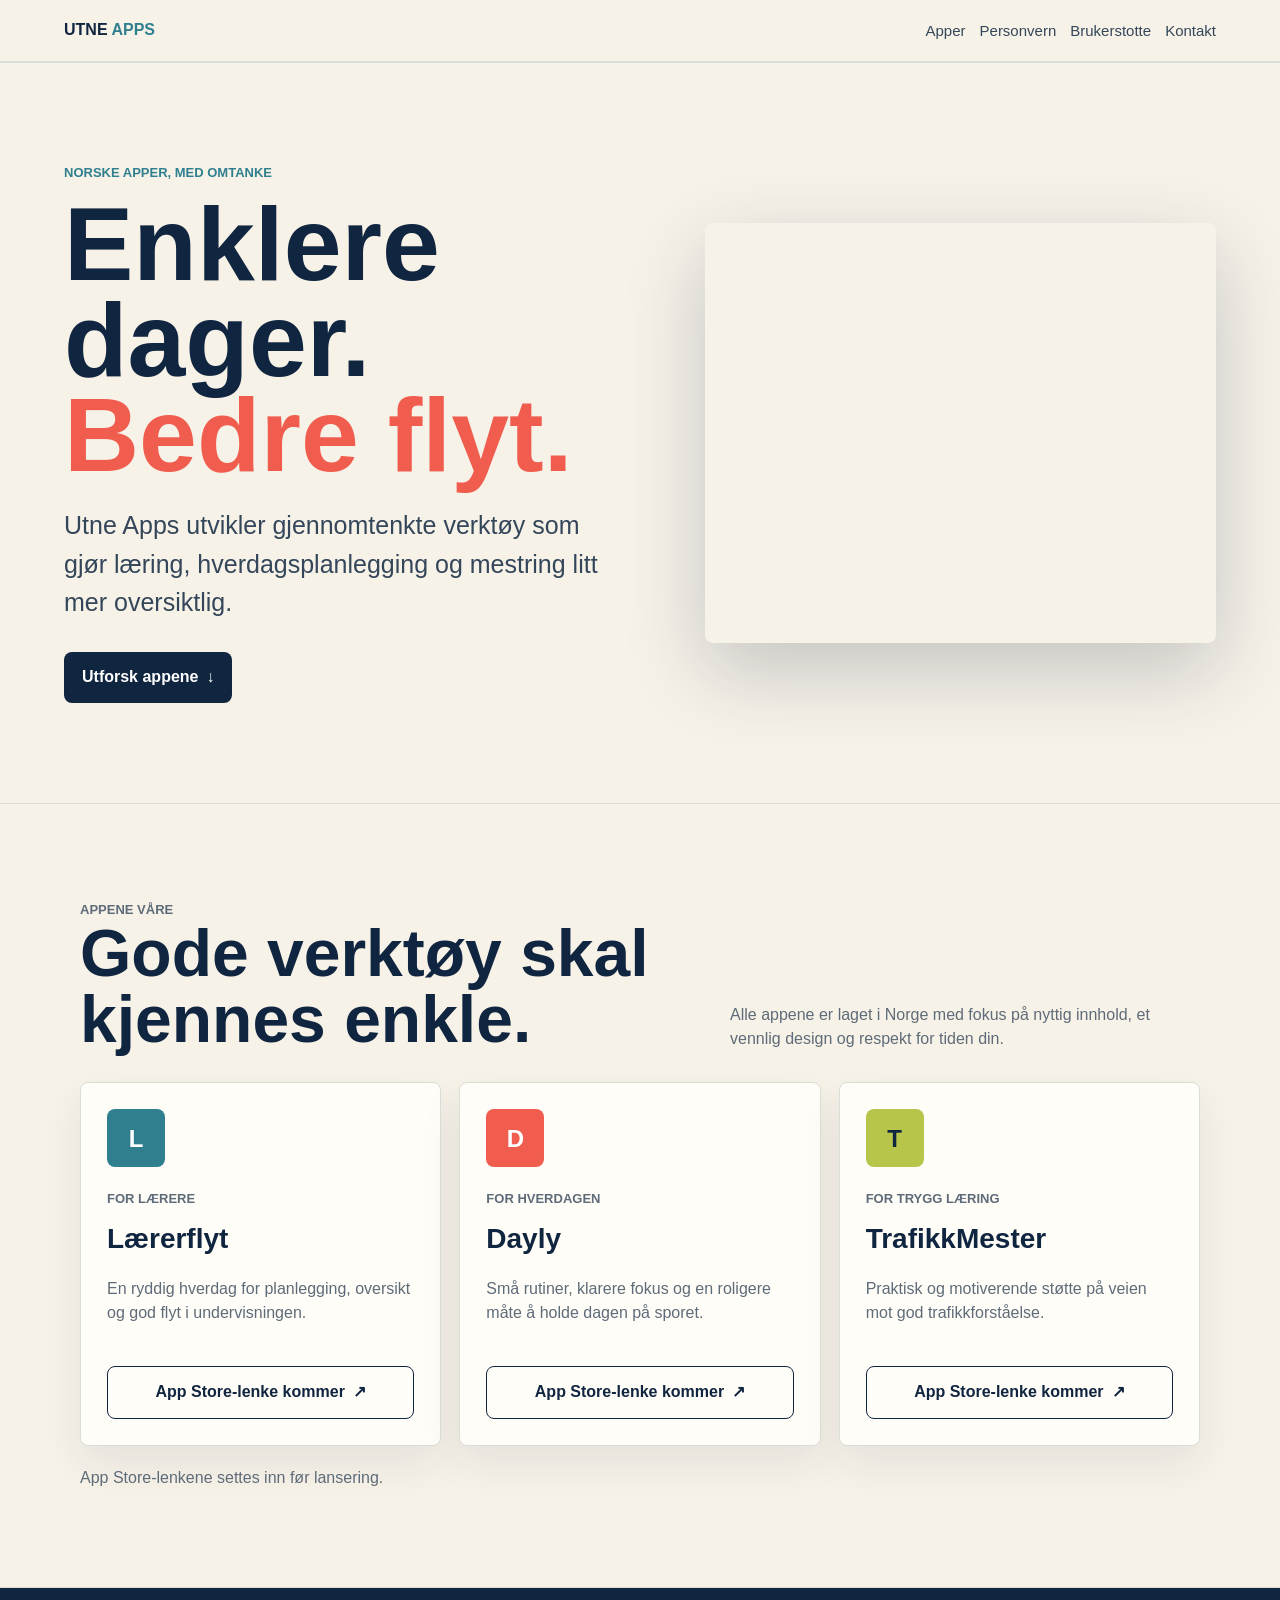
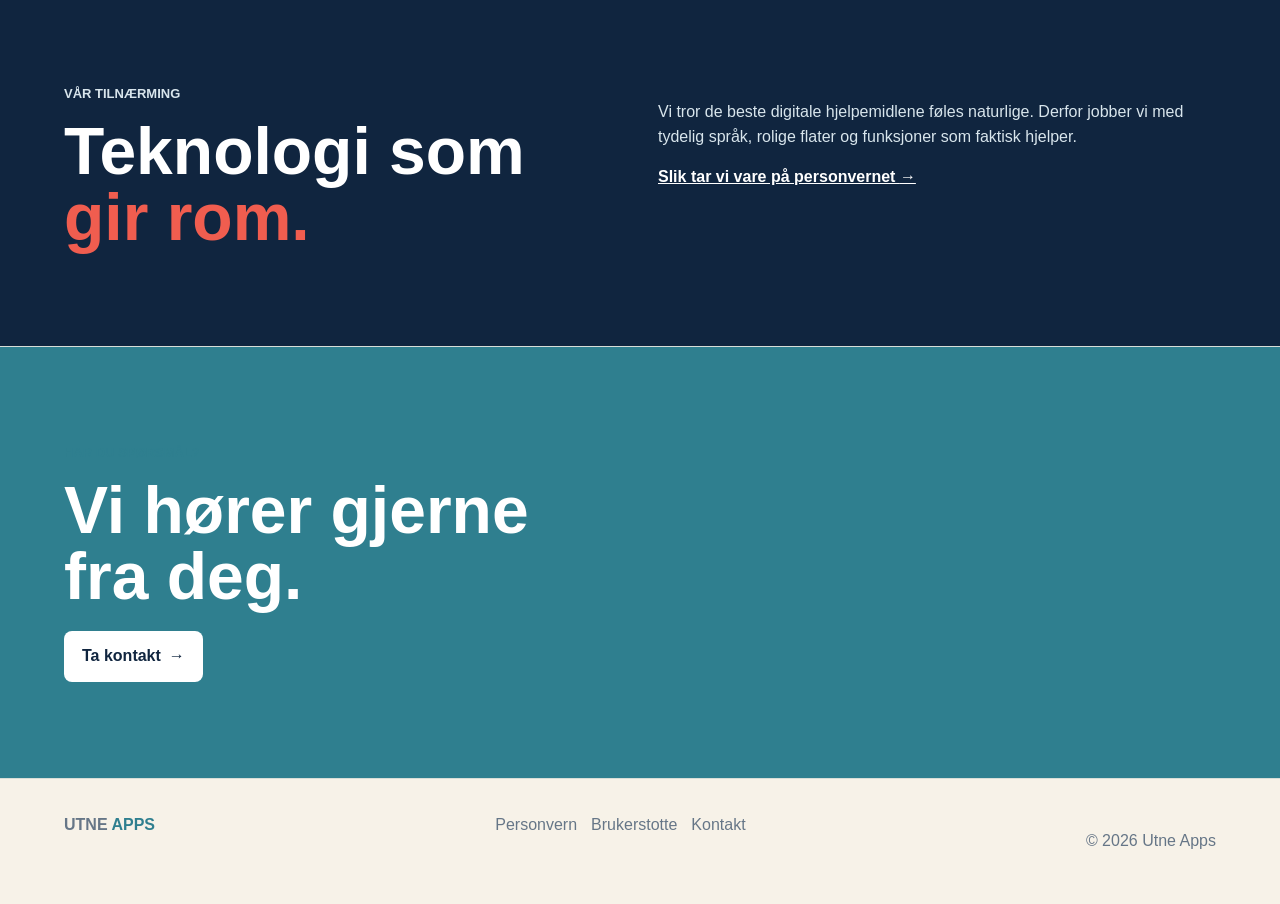
==== index.html @ 01153dd4 "Add front page" ====
<!doctype html>
<html lang="no">
  <head>
    <meta charset="utf-8">
    <meta name="viewport" content="width=device-width, initial-scale=1">
    <title>Utne Apps - enklere dager, bedre flyt</title>
    <meta name="description" content="Norske apper for laering, hverdagsplanlegging og mestring.">
    <meta property="og:title" content="Utne Apps">
    <meta property="og:description" content="Laererflyt, Dayly og TrafikkMester.">
    <meta property="og:image" content="https://utneapps.com/og.svg">
    <link rel="icon" href="/favicon.svg">
    <link rel="stylesheet" href="/style.css">
  </head>
  <body>
    <nav class="nav" aria-label="Hovedmeny">
      <a class="brand" href="/">UTNE <span>APPS</span></a>
      <div class="nav-links">
        <a href="/#apper">Apper</a>
        <a href="/personvern/">Personvern</a>
        <a href="/brukerstotte/">Brukerstotte</a>
        <a href="/kontakt/">Kontakt</a>
      </div>
    </nav>
    <main>
      <section class="hero">
        <div>
          <p class="eyebrow">Norske apper, med omtanke</p>
          <h1>Enklere dager.<br><em>Bedre flyt.</em></h1>
          <p class="lead">Utne Apps utvikler gjennomtenkte verktøy som gjør læring, hverdagsplanlegging og mestring litt mer oversiktlig.</p>
          <a class="primary-button" href="#apper">Utforsk appene <span>↓</span></a>
        </div>
        <div class="hero-art" aria-label="Utne Apps delingsbilde"></div>
      </section>
      <section id="apper">
        <div class="section-heading">
          <div>
            <p class="eyebrow">Appene våre</p>
            <h2>Gode verktøy skal<br>kjennes enkle.</h2>
          </div>
          <p>Alle appene er laget i Norge med fokus på nyttig innhold, et vennlig design og respekt for tiden din.</p>
        </div>
        <div class="app-grid">
          <article class="app-card">
            <div>
              <div class="app-icon">L</div>
              <p class="app-tag">For lærere</p>
              <h3>Lærerflyt</h3>
              <p>En ryddig hverdag for planlegging, oversikt og god flyt i undervisningen.</p>
            </div>
            <a href="#appstore">App Store-lenke kommer <span>↗</span></a>
          </article>
          <article class="app-card">
            <div>
              <div class="app-icon">D</div>
              <p class="app-tag">For hverdagen</p>
              <h3>Dayly</h3>
              <p>Små rutiner, klarere fokus og en roligere måte å holde dagen på sporet.</p>
            </div>
            <a href="#appstore">App Store-lenke kommer <span>↗</span></a>
          </article>
          <article class="app-card">
            <div>
              <div class="app-icon">T</div>
              <p class="app-tag">For trygg læring</p>
              <h3>TrafikkMester</h3>
              <p>Praktisk og motiverende støtte på veien mot god trafikkforståelse.</p>
            </div>
            <a href="#appstore">App Store-lenke kommer <span>↗</span></a>
          </article>
        </div>
        <p id="appstore" class="store-note">App Store-lenkene settes inn før lansering.</p>
      </section>
      <section class="promise">
        <div>
          <p class="eyebrow">Vår tilnærming</p>
          <h2>Teknologi som<br><em>gir rom.</em></h2>
        </div>
        <div class="promise-copy">
          <p>Vi tror de beste digitale hjelpemidlene føles naturlige. Derfor jobber vi med tydelig språk, rolige flater og funksjoner som faktisk hjelper.</p>
          <a href="/personvern/">Slik tar vi vare på personvernet <span>→</span></a>
        </div>
      </section>
      <section class="contact-banner">
        <p class="eyebrow">Har du spørsmål?</p>
        <h2>Vi hører gjerne<br>fra deg.</h2>
        <a class="light-button" href="/kontakt/">Ta kontakt <span>→</span></a>
      </section>
    </main>
    <footer>
      <a class="brand" href="/">UTNE <span>APPS</span></a>
      <div>
        <a href="/personvern/">Personvern</a>
        <a href="/brukerstotte/">Brukerstotte</a>
        <a href="/kontakt/">Kontakt</a>
      </div>
      <p>© 2026 Utne Apps</p>
    </footer>
  </body>
</html>
---- style.css ----
:root {
  --ink: #10253f;
  --paper: #f7f2e8;
  --muted: #5e6b78;
  --teal: #2f7f8f;
  --coral: #f05d4f;
  --lime: #b7c64b;
  --line: #d9ded8;
  --white: #fffdf8;
}

* { box-sizing: border-box; }

body {
  margin: 0;
  font-family: -apple-system, BlinkMacSystemFont, "Segoe UI", Arial, sans-serif;
  background: var(--paper);
  color: var(--ink);
  line-height: 1.55;
}

a { color: inherit; }

.nav {
  position: sticky;
  top: 0;
  z-index: 2;
  display: flex;
  justify-content: space-between;
  align-items: center;
  gap: 18px;
  padding: 18px clamp(18px, 5vw, 64px);
  background: rgba(247, 242, 232, 0.94);
  border-bottom: 1px solid var(--line);
  backdrop-filter: blur(18px);
}

.brand {
  font-weight: 850;
  text-decoration: none;
  letter-spacing: 0;
}

.brand span { color: var(--teal); }

.nav-links {
  display: flex;
  flex-wrap: wrap;
  justify-content: flex-end;
  gap: 14px;
}

.nav-links a {
  color: #34465a;
  font-size: 15px;
  text-decoration: none;
}

.hero {
  min-height: 82vh;
  display: grid;
  grid-template-columns: 1.05fr 0.95fr;
  gap: clamp(28px, 6vw, 76px);
  align-items: center;
  padding: clamp(48px, 8vw, 100px) clamp(18px, 5vw, 64px);
  overflow: hidden;
}

.eyebrow {
  color: var(--teal);
  font-size: 13px;
  font-weight: 800;
  letter-spacing: 0;
  margin: 0 0 14px;
  text-transform: uppercase;
}

h1, h2, h3 { letter-spacing: 0; }

h1 {
  max-width: 760px;
  margin: 0 0 22px;
  font-size: clamp(54px, 9vw, 104px);
  line-height: 0.92;
}

h1 em, h2 em { color: var(--coral); font-style: normal; }

.lead {
  max-width: 690px;
  margin: 0 0 30px;
  color: #34465a;
  font-size: clamp(19px, 2vw, 25px);
}

.primary-button, .light-button, .app-card a {
  display: inline-flex;
  align-items: center;
  justify-content: center;
  gap: 8px;
  border-radius: 8px;
  padding: 13px 18px;
  font-weight: 760;
  text-decoration: none;
}

.primary-button {
  background: var(--ink);
  color: white;
}

.hero-art {
  min-height: 420px;
  position: relative;
  border-radius: 8px;
  background: url("/og.svg") center / cover no-repeat;
  box-shadow: 0 28px 80px rgba(16, 37, 63, 0.22);
}

section {
  padding: clamp(56px, 8vw, 96px) clamp(18px, 5vw, 64px);
  border-top: 1px solid var(--line);
}

.section-heading {
  max-width: 1120px;
  margin: 0 auto 30px;
  display: flex;
  justify-content: space-between;
  align-items: end;
  gap: 34px;
}

.section-heading h2, .promise h2, .contact-banner h2 {
  margin: 0;
  font-size: clamp(34px, 6vw, 66px);
  line-height: 1;
}

.section-heading p {
  max-width: 470px;
  margin: 0;
  color: var(--muted);
}

.app-grid {
  max-width: 1120px;
  margin: auto;
  display: grid;
  grid-template-columns: repeat(3, 1fr);
  gap: 18px;
}

.app-card {
  min-height: 292px;
  display: flex;
  flex-direction: column;
  justify-content: space-between;
  padding: 26px;
  border: 1px solid var(--line);
  border-radius: 8px;
  background: var(--white);
  box-shadow: 0 18px 42px rgba(16, 37, 63, 0.08);
}

.app-icon {
  width: 58px;
  height: 58px;
  display: grid;
  place-items: center;
  border-radius: 8px;
  background: var(--teal);
  color: white;
  font-size: 24px;
  font-weight: 900;
}

.app-card:nth-child(2) .app-icon { background: var(--coral); }
.app-card:nth-child(3) .app-icon { background: var(--lime); color: var(--ink); }

.app-tag {
  color: var(--teal);
  font-size: 13px;
  font-weight: 800;
  margin: 22px 0 8px;
  text-transform: uppercase;
}

.app-card h3 {
  margin: 0 0 10px;
  font-size: 28px;
}

.app-card p { color: var(--muted); }

.app-card a {
  margin-top: 24px;
  border: 1px solid var(--ink);
}

.store-note {
  max-width: 1120px;
  margin: 20px auto 0;
  color: var(--muted);
}

.promise {
  display: grid;
  grid-template-columns: 1fr 1fr;
  gap: 36px;
  background: var(--ink);
  color: white;
}

.promise p { color: #d8e5ec; }
.promise-copy { max-width: 560px; }
.promise-copy a { color: white; font-weight: 760; }

.contact-banner {
  background: var(--teal);
  color: white;
}

.light-button {
  margin-top: 22px;
  background: white;
  color: var(--ink);
}

.simple-page {
  min-height: 100vh;
}

.simple-header {
  padding: 24px clamp(18px, 5vw, 64px);
}

.back { color: #34465a; text-decoration: none; }

.page-content {
  max-width: 860px;
  padding: clamp(34px, 7vw, 84px) clamp(18px, 5vw, 64px) 96px;
}

.page-content h1 {
  font-size: clamp(46px, 8vw, 86px);
}

.intro {
  color: #34465a;
  font-size: 22px;
}

.content-block {
  padding: 34px 0 0;
  border-top: 0;
}

.content-block h2 {
  font-size: 28px;
}

.content-block p, .content-block li { color: var(--muted); }
.contact-email { color: var(--teal); font-weight: 800; }

footer {
  display: flex;
  justify-content: space-between;
  gap: 18px;
  flex-wrap: wrap;
  padding: 34px clamp(18px, 5vw, 64px);
  border-top: 1px solid var(--line);
  color: #667687;
}

footer div {
  display: flex;
  gap: 14px;
}

footer a { text-decoration: none; }

@media (max-width: 820px) {
  .hero, .section-heading, .promise { grid-template-columns: 1fr; display: grid; }
  .hero-art { min-height: 270px; }
  .app-grid { grid-template-columns: 1fr; }
  .nav { align-items: flex-start; }
}
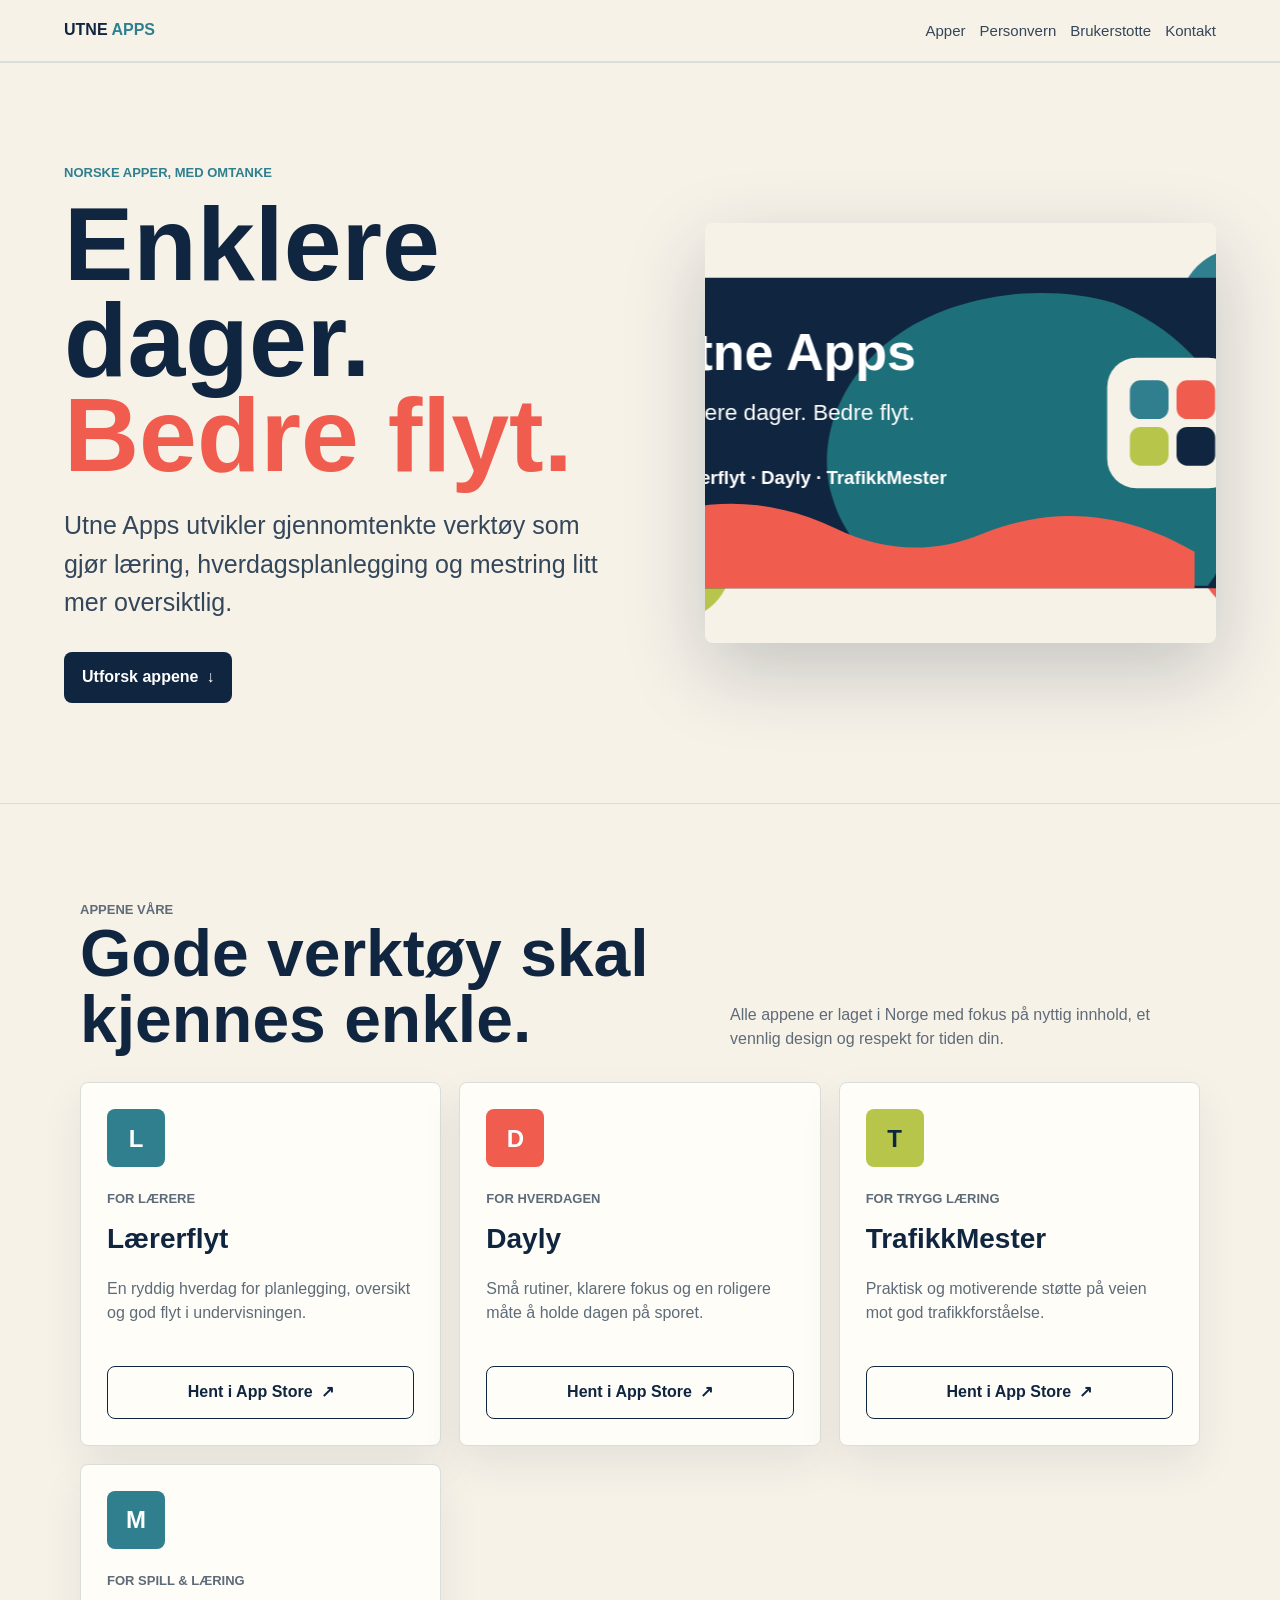
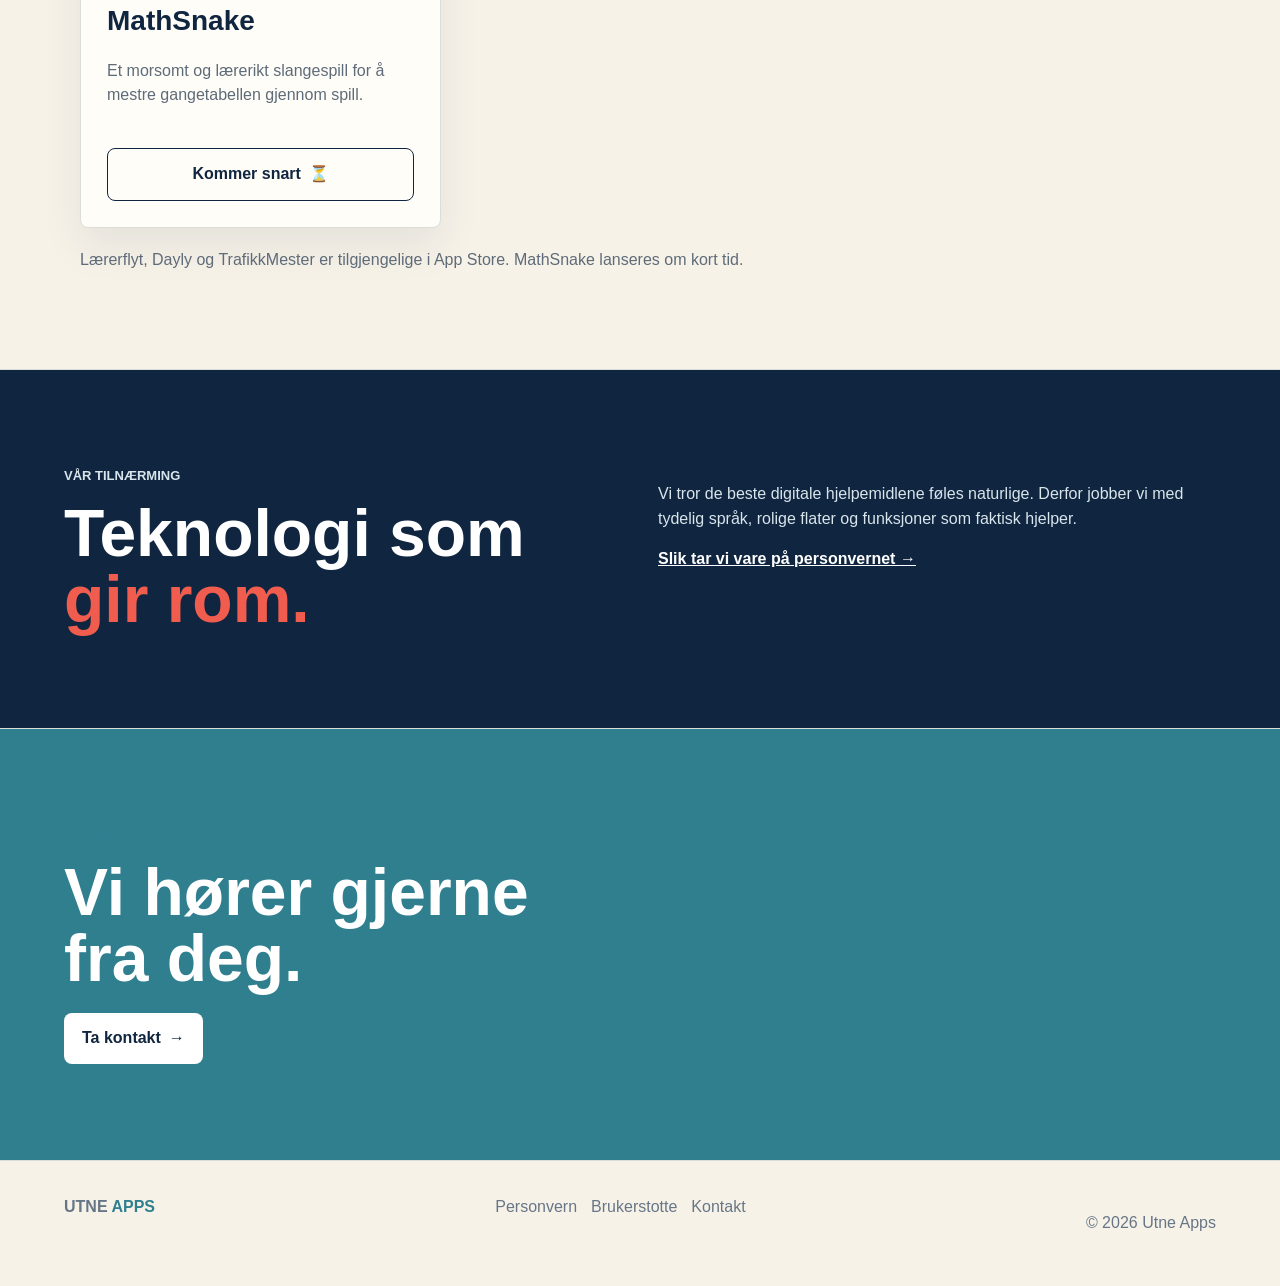
==== commit 216b5f9a: "Update App Store links and add MathSnake details Updated App Store links and added MathSnake app inf" ====
--- a/index.html
+++ b/index.html
@@ -6,7 +6,7 @@
     <title>Utne Apps - enklere dager, bedre flyt</title>
     <meta name="description" content="Norske apper for laering, hverdagsplanlegging og mestring.">
     <meta property="og:title" content="Utne Apps">
-    <meta property="og:description" content="Laererflyt, Dayly og TrafikkMester.">
+    <meta property="og:description" content="Laererflyt, Dayly, TrafikkMester og MathSnake.">
     <meta property="og:image" content="https://utneapps.com/og.svg">
     <link rel="icon" href="/favicon.svg">
     <link rel="stylesheet" href="/style.css">
@@ -47,7 +47,7 @@
               <h3>Lærerflyt</h3>
               <p>En ryddig hverdag for planlegging, oversikt og god flyt i undervisningen.</p>
             </div>
-            <a href="#appstore">App Store-lenke kommer <span>↗</span></a>
+            <a href="https://apps.apple.com/no/app/l%C3%A6rerflyt/id6775881843?l=nb" target="_blank" rel="noopener">Hent i App Store <span>↗</span></a>
           </article>
           <article class="app-card">
             <div>
@@ -56,7 +56,7 @@
               <h3>Dayly</h3>
               <p>Små rutiner, klarere fokus og en roligere måte å holde dagen på sporet.</p>
             </div>
-            <a href="#appstore">App Store-lenke kommer <span>↗</span></a>
+            <a href="https://apps.apple.com/no/app/dayly/id6797106257?l=nb" target="_blank" rel="noopener">Hent i App Store <span>↗</span></a>
           </article>
           <article class="app-card">
             <div>
@@ -65,10 +65,19 @@
               <h3>TrafikkMester</h3>
               <p>Praktisk og motiverende støtte på veien mot god trafikkforståelse.</p>
             </div>
-            <a href="#appstore">App Store-lenke kommer <span>↗</span></a>
+            <a href="https://apps.apple.com/no/app/trafikkmester/id6796063434?l=nb" target="_blank" rel="noopener">Hent i App Store <span>↗</span></a>
+          </article>
+          <article class="app-card">
+            <div>
+              <div class="app-icon">M</div>
+              <p class="app-tag">For spill & læring</p>
+              <h3>MathSnake</h3>
+              <p>Et morsomt og lærerikt slangespill for å mestre gangetabellen gjennom spill.</p>
+            </div>
+            <a href="#appstore">Kommer snart <span>⏳</span></a>
           </article>
         </div>
-        <p id="appstore" class="store-note">App Store-lenkene settes inn før lansering.</p>
+        <p id="appstore" class="store-note">Lærerflyt, Dayly og TrafikkMester er tilgjengelige i App Store. MathSnake lanseres om kort tid.</p>
       </section>
       <section class="promise">
         <div>
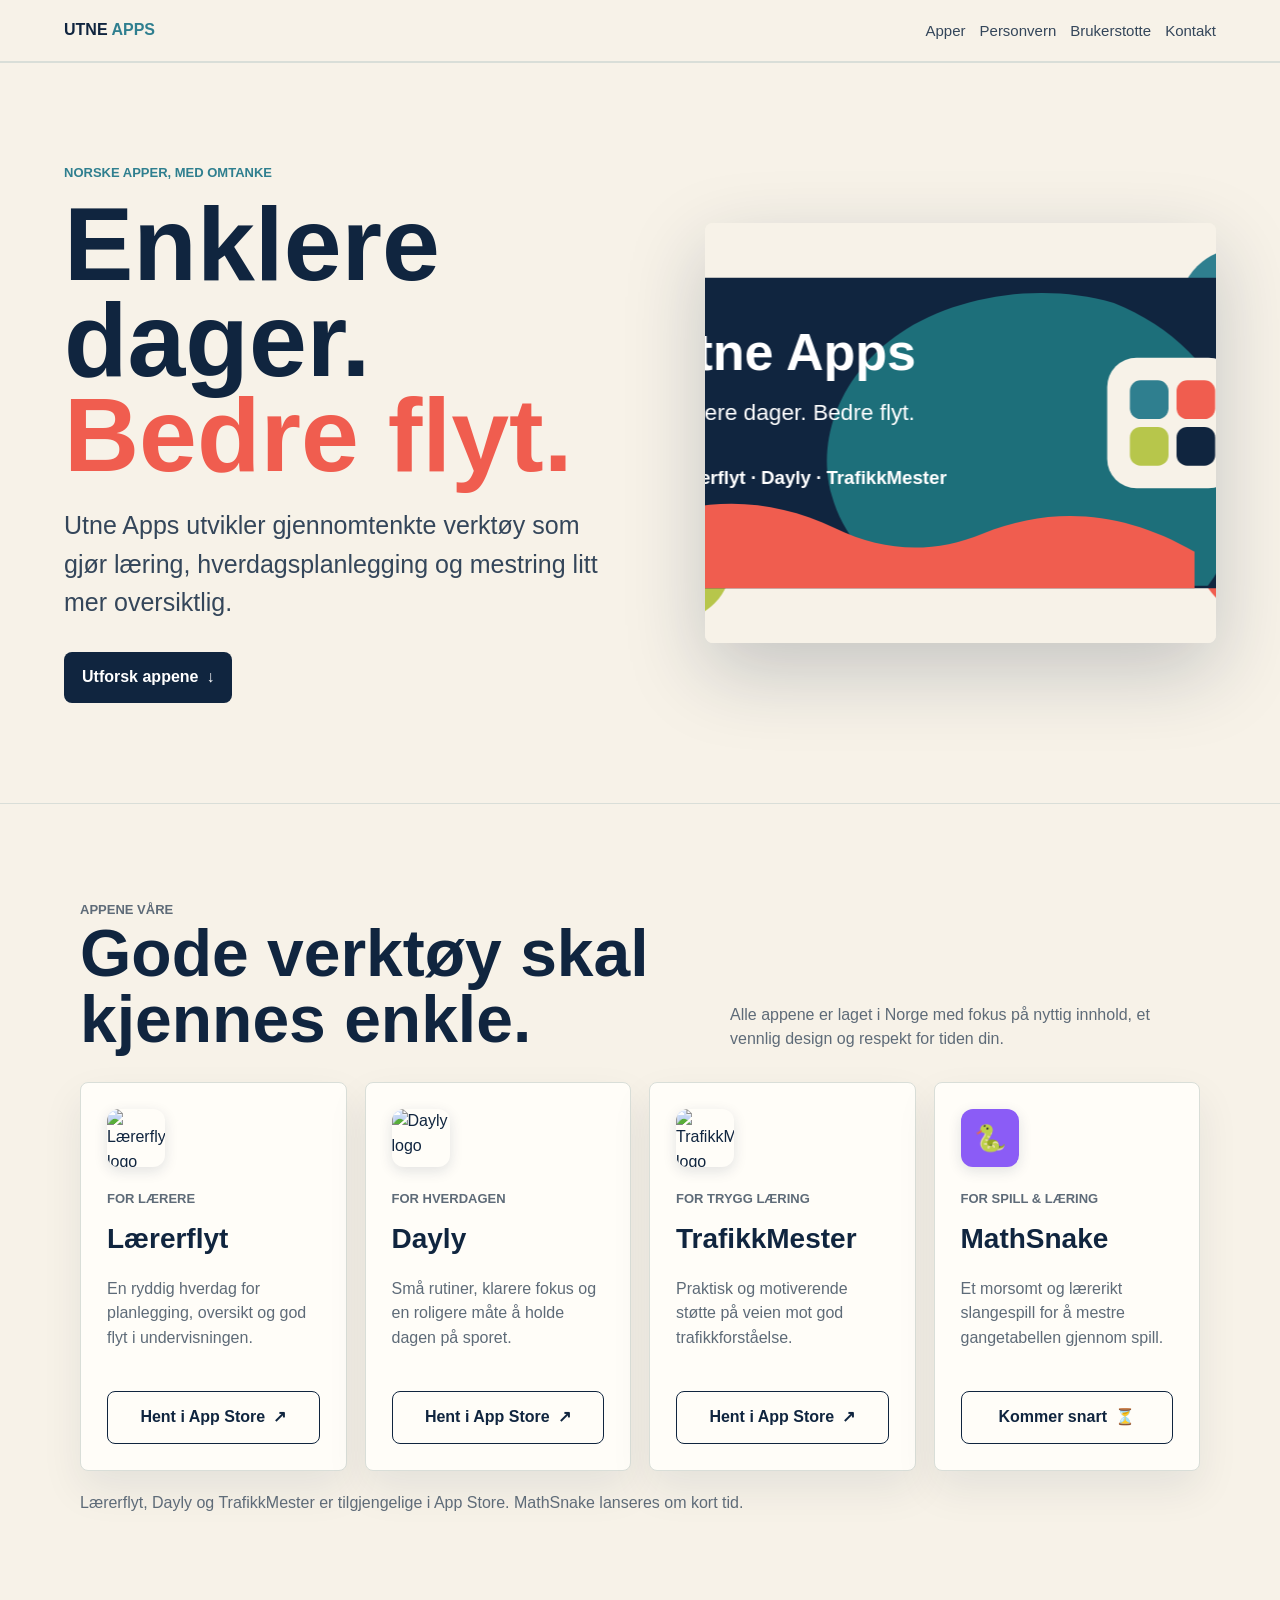
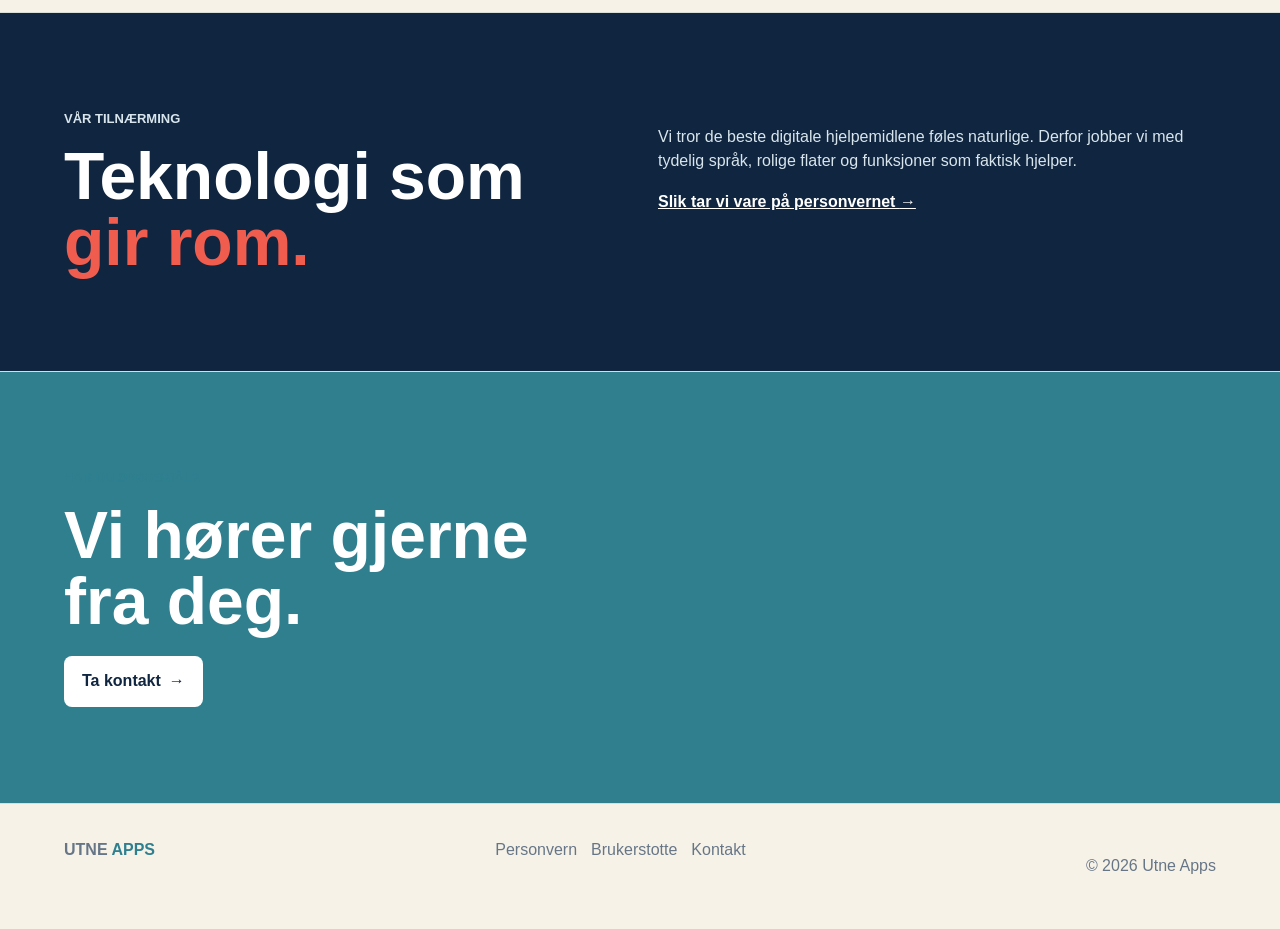
==== commit a377e6e6: "Update index.html" ====
--- a/index.html
+++ b/index.html
@@ -40,36 +40,43 @@
           <p>Alle appene er laget i Norge med fokus på nyttig innhold, et vennlig design og respekt for tiden din.</p>
         </div>
         <div class="app-grid">
+          <!-- Lærerflyt -->
           <article class="app-card">
             <div>
-              <div class="app-icon">L</div>
+              <img class="app-icon" src="https://is1-ssl.mzstatic.com/image/thumb/Purple211/v4/02/b0/f2/02b0f202-a36f-6bed-c63c-f6d36a652e6e/AppIcon-0-0-1x_U007epad-0-1-85-220.png/512x512bb.jpg" alt="Lærerflyt logo" width="58" height="58">
               <p class="app-tag">For lærere</p>
               <h3>Lærerflyt</h3>
               <p>En ryddig hverdag for planlegging, oversikt og god flyt i undervisningen.</p>
             </div>
             <a href="https://apps.apple.com/no/app/l%C3%A6rerflyt/id6775881843?l=nb" target="_blank" rel="noopener">Hent i App Store <span>↗</span></a>
           </article>
+
+          <!-- Dayly -->
           <article class="app-card">
             <div>
-              <div class="app-icon">D</div>
+              <img class="app-icon" src="https://is1-ssl.mzstatic.com/image/thumb/Purple211/v4/01/f4/5e/01f45eae-cfb3-871c-5b07-aecdc1c3554b/AppIcon-0-0-1x_U007ephone-0-1-85-220.png/512x512bb.jpg" alt="Dayly logo" width="58" height="58">
               <p class="app-tag">For hverdagen</p>
               <h3>Dayly</h3>
               <p>Små rutiner, klarere fokus og en roligere måte å holde dagen på sporet.</p>
             </div>
             <a href="https://apps.apple.com/no/app/dayly/id6797106257?l=nb" target="_blank" rel="noopener">Hent i App Store <span>↗</span></a>
           </article>
+
+          <!-- TrafikkMester -->
           <article class="app-card">
             <div>
-              <div class="app-icon">T</div>
+              <img class="app-icon" src="https://is1-ssl.mzstatic.com/image/thumb/Purple221/v4/39/8e/47/398e4724-e909-76d0-4184-d1525e54b98d/AppIcon-0-0-1x_U007epad-0-1-85-220.png/512x512bb.jpg" alt="TrafikkMester logo" width="58" height="58">
               <p class="app-tag">For trygg læring</p>
               <h3>TrafikkMester</h3>
               <p>Praktisk og motiverende støtte på veien mot god trafikkforståelse.</p>
             </div>
             <a href="https://apps.apple.com/no/app/trafikkmester/id6796063434?l=nb" target="_blank" rel="noopener">Hent i App Store <span>↗</span></a>
           </article>
+
+          <!-- MathSnake -->
           <article class="app-card">
             <div>
-              <div class="app-icon">M</div>
+              <div class="app-icon app-icon-mathsnake">🐍</div>
               <p class="app-tag">For spill & læring</p>
               <h3>MathSnake</h3>
               <p>Et morsomt og lærerikt slangespill for å mestre gangetabellen gjennom spill.</p>
--- a/style.css
+++ b/style.css
@@ -147,7 +147,7 @@
   max-width: 1120px;
   margin: auto;
   display: grid;
-  grid-template-columns: repeat(3, 1fr);
+  grid-template-columns: repeat(auto-fit, minmax(240px, 1fr));
   gap: 18px;
 }
 
@@ -168,15 +168,16 @@
   height: 58px;
   display: grid;
   place-items: center;
-  border-radius: 8px;
-  background: var(--teal);
-  color: white;
-  font-size: 24px;
-  font-weight: 900;
-}
-
-.app-card:nth-child(2) .app-icon { background: var(--coral); }
-.app-card:nth-child(3) .app-icon { background: var(--lime); color: var(--ink); }
+  border-radius: 12px;
+  object-fit: cover;
+  box-shadow: 0 4px 14px rgba(16, 37, 63, 0.12);
+}
+
+.app-icon-mathsnake {
+  background: #8b5cf6;
+  color: white;
+  font-size: 26px;
+}
 
 .app-tag {
   color: var(--teal);
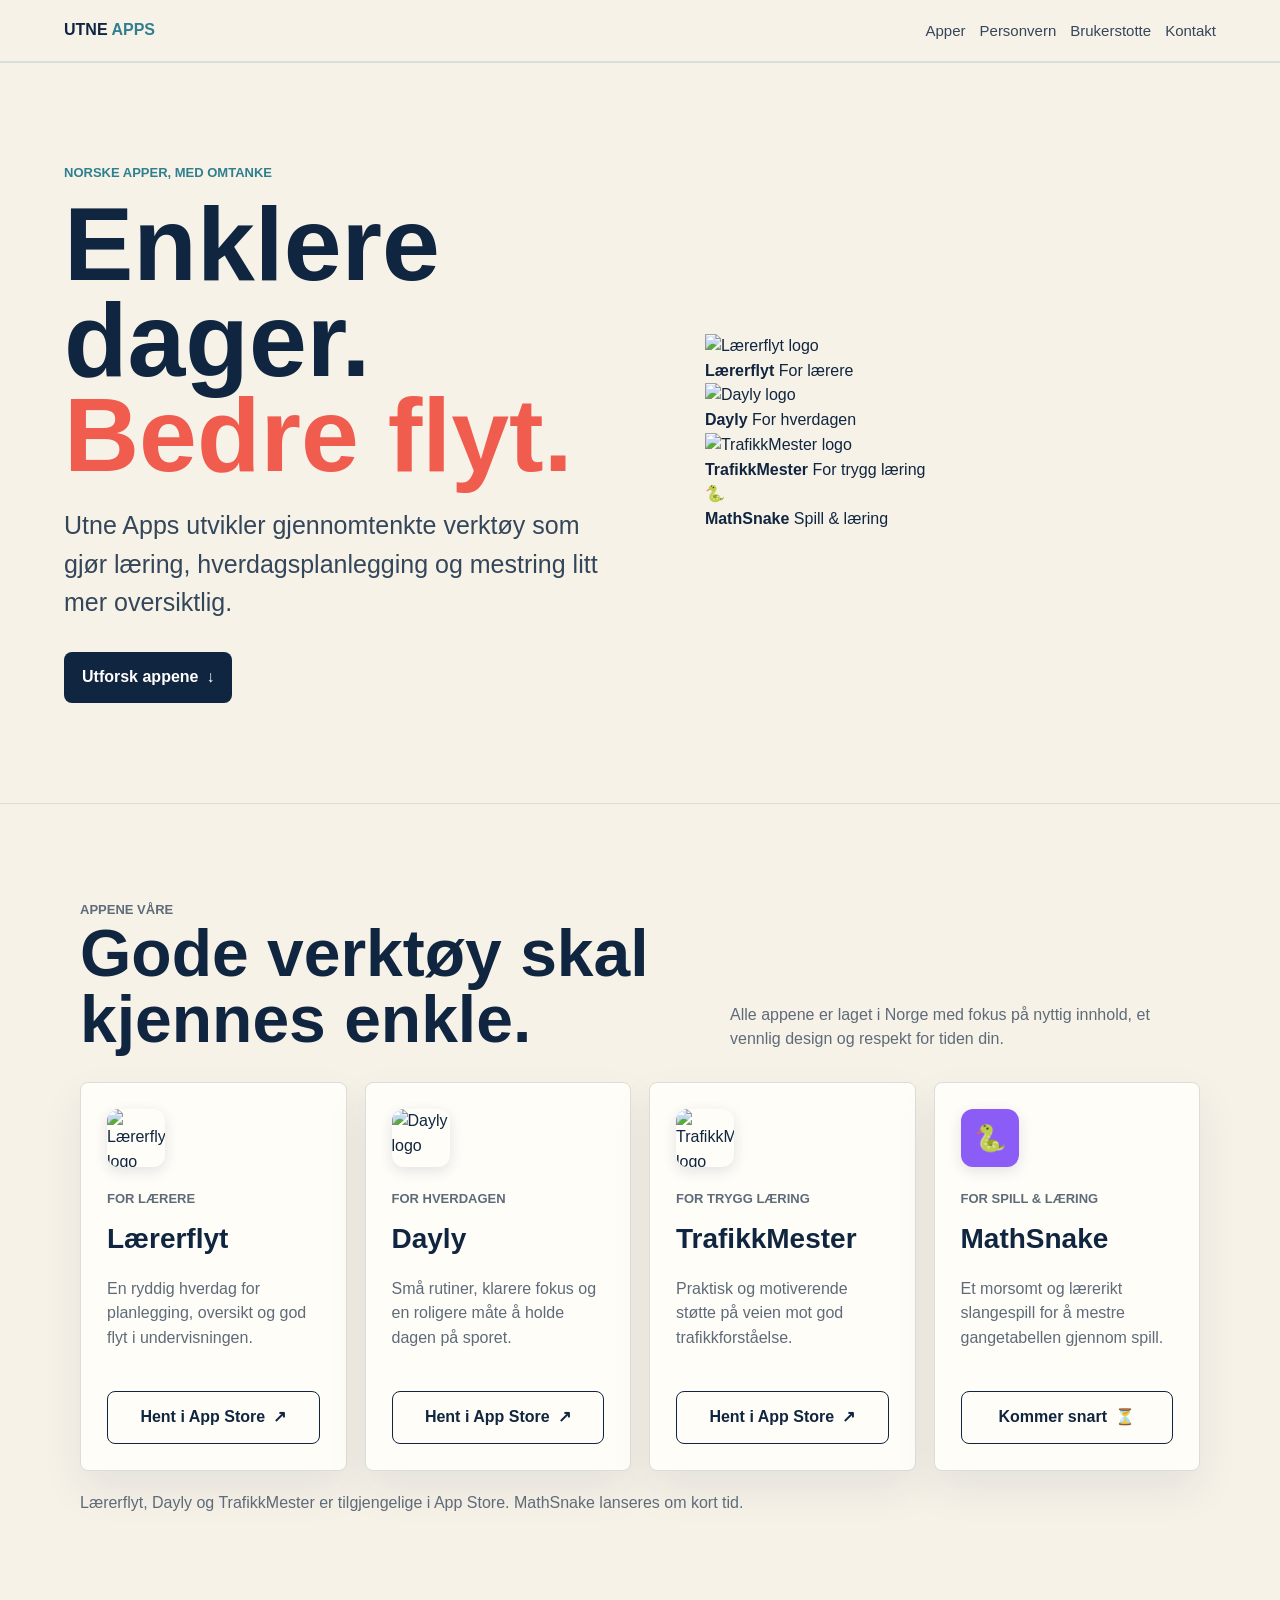
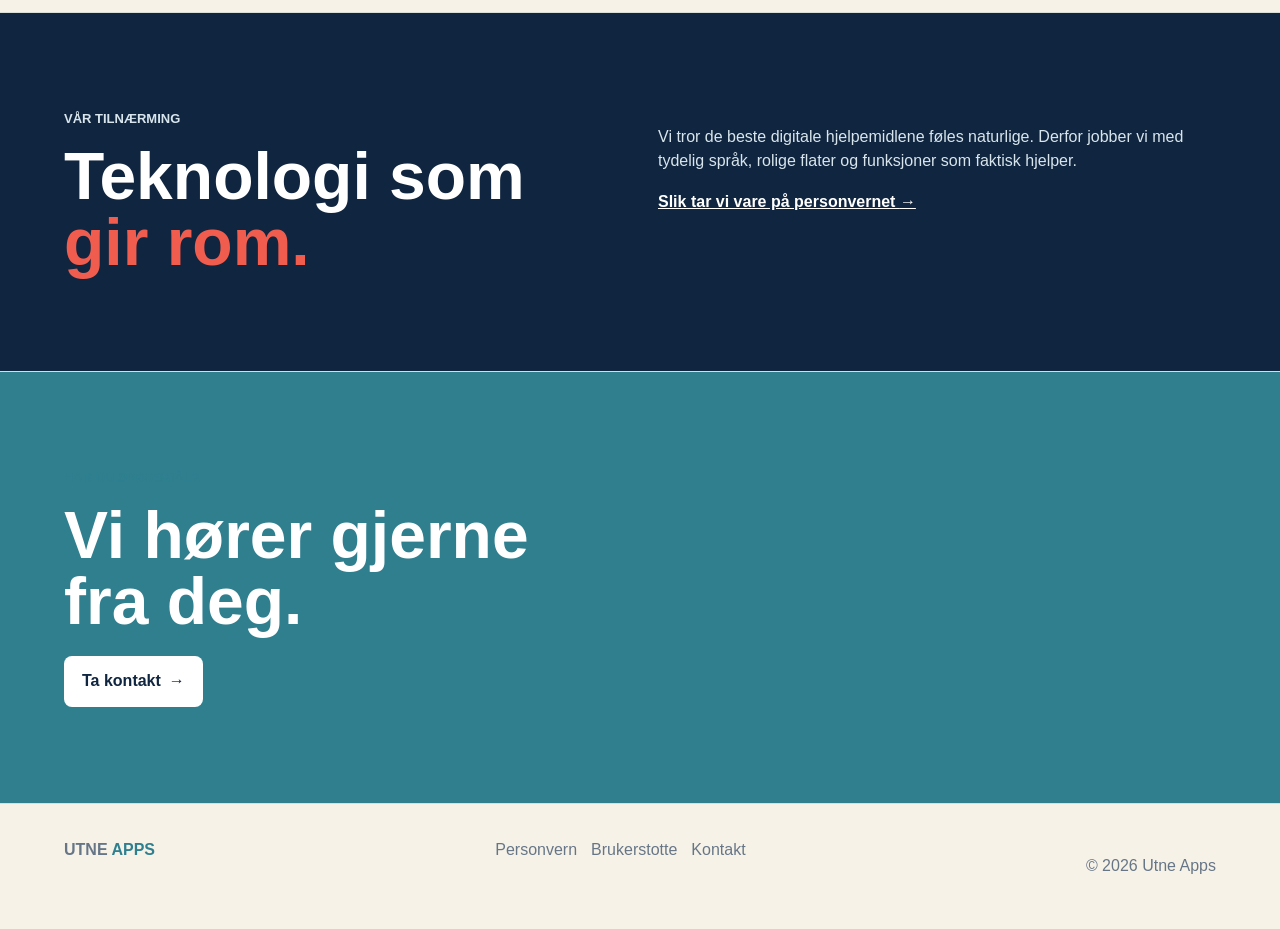
==== commit 628f6efb: "Update index.html" ====
--- a/index.html
+++ b/index.html
@@ -29,8 +29,42 @@
           <p class="lead">Utne Apps utvikler gjennomtenkte verktøy som gjør læring, hverdagsplanlegging og mestring litt mer oversiktlig.</p>
           <a class="primary-button" href="#apper">Utforsk appene <span>↓</span></a>
         </div>
-        <div class="hero-art" aria-label="Utne Apps delingsbilde"></div>
+
+        <!-- Ny og moderne hero-visuell del (erstatter det gamle bildet) -->
+        <div class="hero-visual">
+          <div class="hero-card-grid">
+            <div class="hero-app-tile">
+              <img src="https://is1-ssl.mzstatic.com/image/thumb/Purple211/v4/02/b0/f2/02b0f202-a36f-6bed-c63c-f6d36a652e6e/AppIcon-0-0-1x_U007epad-0-1-85-220.png/512x512bb.jpg" alt="Lærerflyt logo" width="44" height="44">
+              <div>
+                <strong>Lærerflyt</strong>
+                <span>For lærere</span>
+              </div>
+            </div>
+            <div class="hero-app-tile">
+              <img src="https://is1-ssl.mzstatic.com/image/thumb/Purple211/v4/01/f4/5e/01f45eae-cfb3-871c-5b07-aecdc1c3554b/AppIcon-0-0-1x_U007ephone-0-1-85-220.png/512x512bb.jpg" alt="Dayly logo" width="44" height="44">
+              <div>
+                <strong>Dayly</strong>
+                <span>For hverdagen</span>
+              </div>
+            </div>
+            <div class="hero-app-tile">
+              <img src="https://is1-ssl.mzstatic.com/image/thumb/Purple221/v4/39/8e/47/398e4724-e909-76d0-4184-d1525e54b98d/AppIcon-0-0-1x_U007epad-0-1-85-220.png/512x512bb.jpg" alt="TrafikkMester logo" width="44" height="44">
+              <div>
+                <strong>TrafikkMester</strong>
+                <span>For trygg læring</span>
+              </div>
+            </div>
+            <div class="hero-app-tile">
+              <div class="tile-icon-mathsnake">🐍</div>
+              <div>
+                <strong>MathSnake</strong>
+                <span>Spill & læring</span>
+              </div>
+            </div>
+          </div>
+        </div>
       </section>
+
       <section id="apper">
         <div class="section-heading">
           <div>
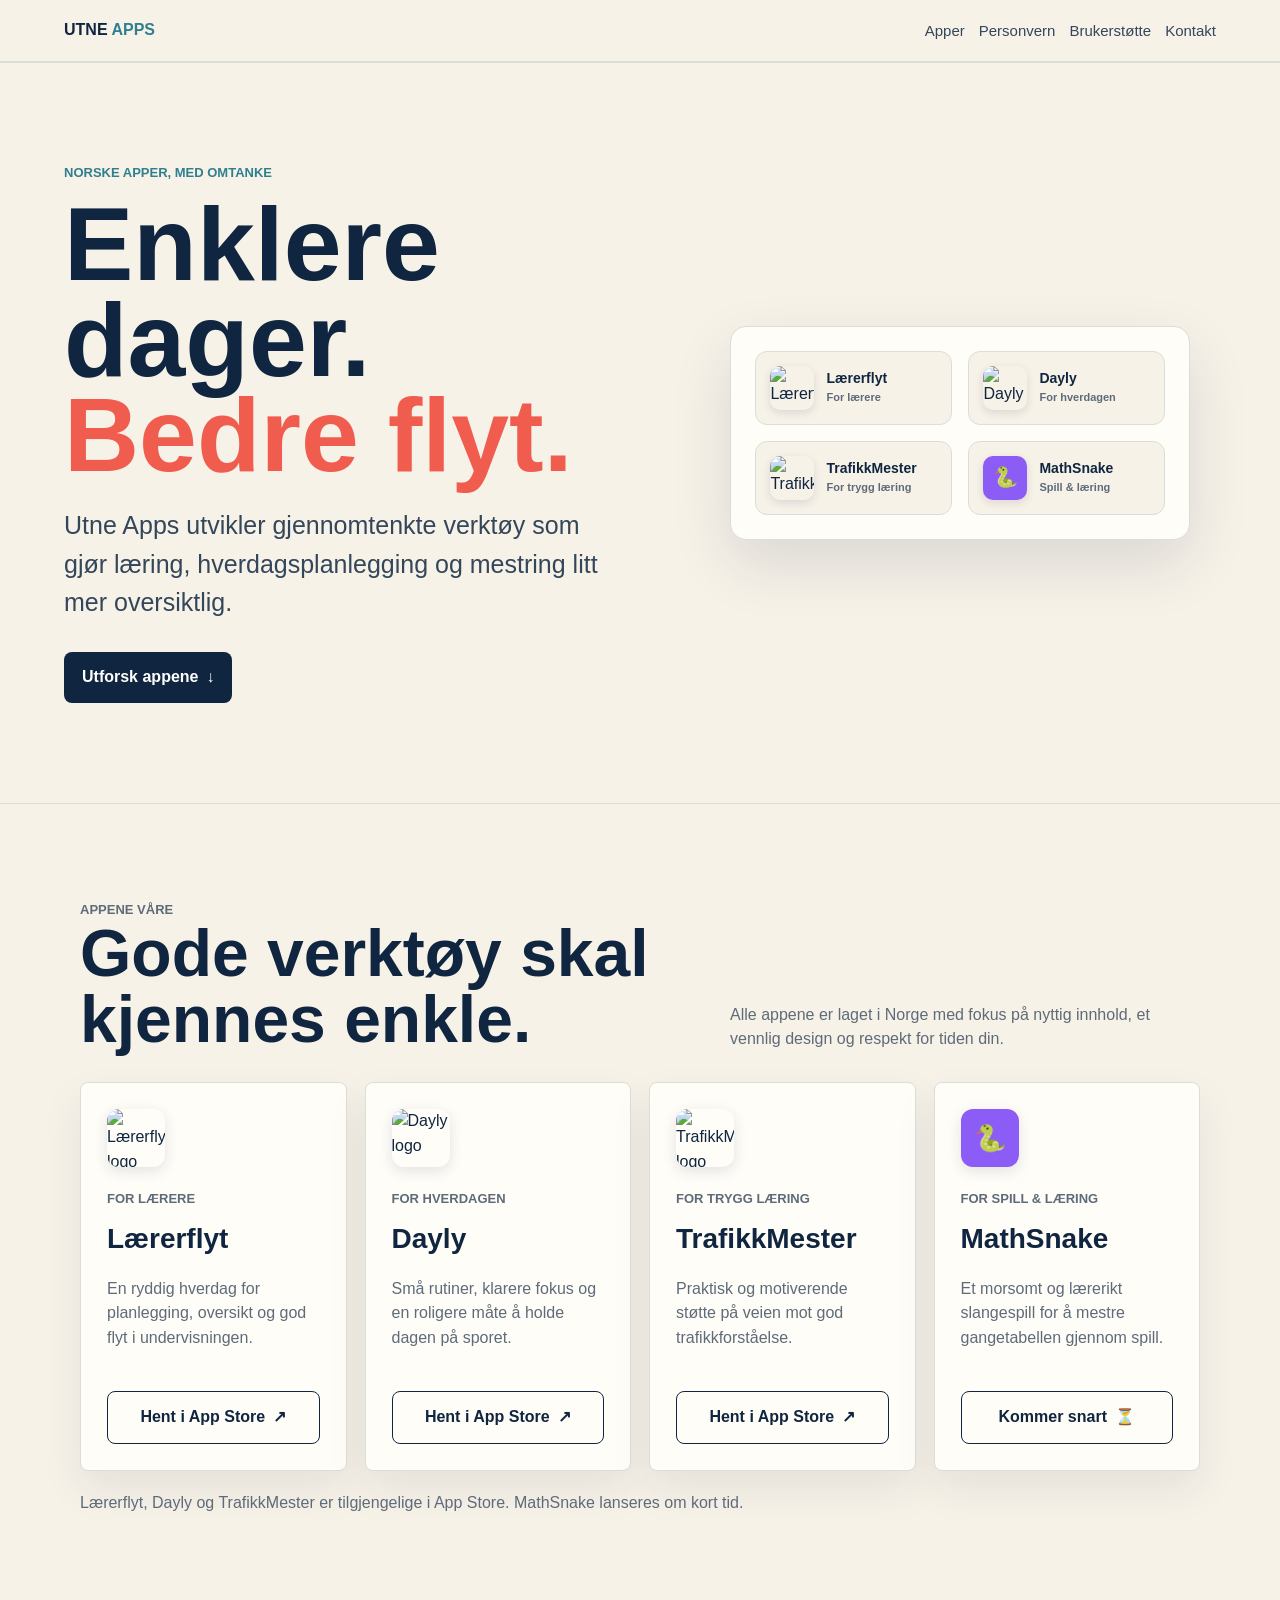
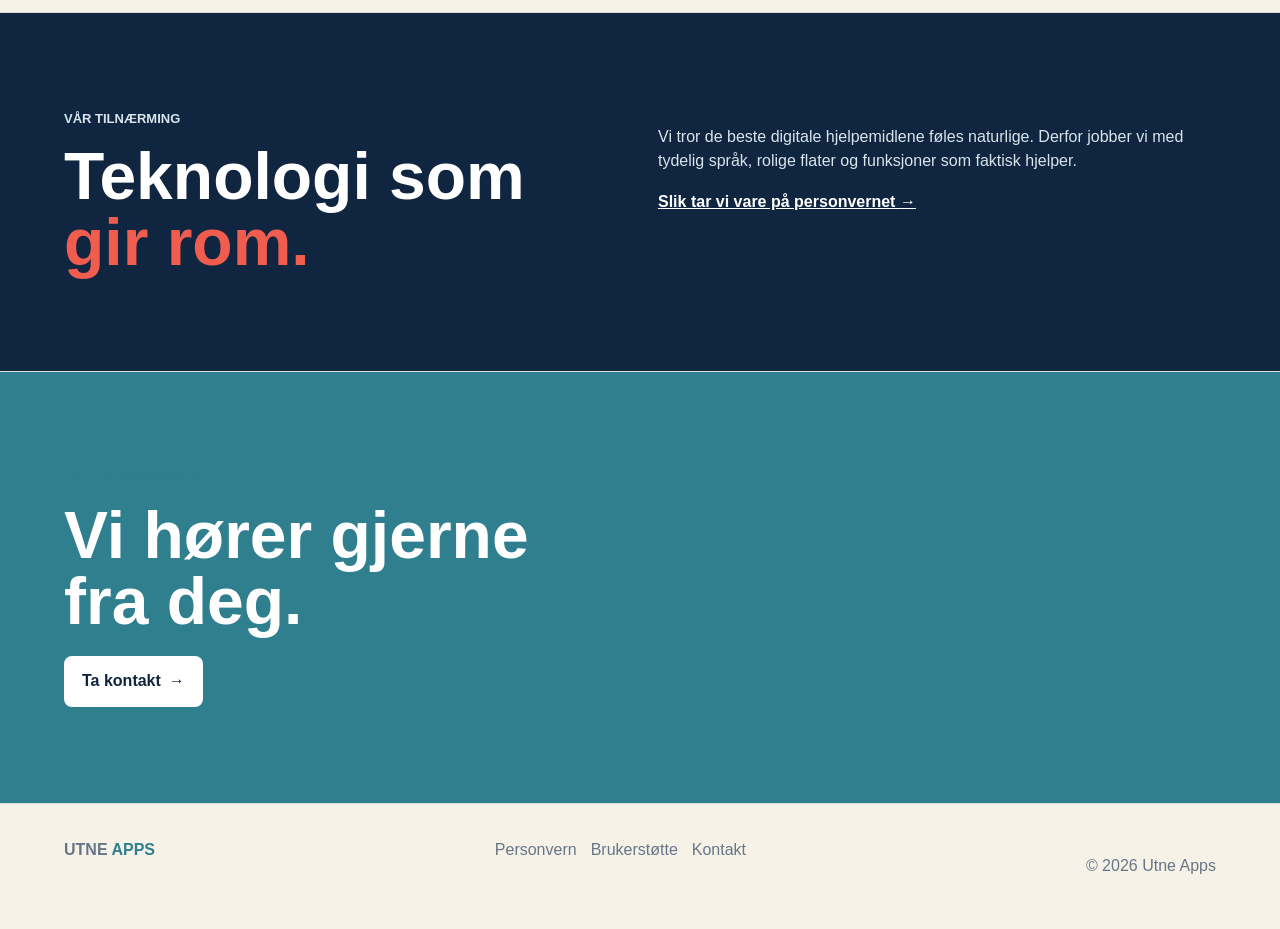
==== commit 2d293f15: "Fix spelling errors in index.html Corrected spelling of 'læring', 'Lærerflyt', and 'Brukerstøtte' in" ====
--- a/index.html
+++ b/index.html
@@ -4,9 +4,9 @@
     <meta charset="utf-8">
     <meta name="viewport" content="width=device-width, initial-scale=1">
     <title>Utne Apps - enklere dager, bedre flyt</title>
-    <meta name="description" content="Norske apper for laering, hverdagsplanlegging og mestring.">
+    <meta name="description" content="Norske apper for læring, hverdagsplanlegging og mestring.">
     <meta property="og:title" content="Utne Apps">
-    <meta property="og:description" content="Laererflyt, Dayly, TrafikkMester og MathSnake.">
+    <meta property="og:description" content="Lærerflyt, Dayly, TrafikkMester og MathSnake.">
     <meta property="og:image" content="https://utneapps.com/og.svg">
     <link rel="icon" href="/favicon.svg">
     <link rel="stylesheet" href="/style.css">
@@ -17,7 +17,7 @@
       <div class="nav-links">
         <a href="/#apper">Apper</a>
         <a href="/personvern/">Personvern</a>
-        <a href="/brukerstotte/">Brukerstotte</a>
+        <a href="/brukerstotte/">Brukerstøtte</a>
         <a href="/kontakt/">Kontakt</a>
       </div>
     </nav>
@@ -30,7 +30,7 @@
           <a class="primary-button" href="#apper">Utforsk appene <span>↓</span></a>
         </div>
 
-        <!-- Ny og moderne hero-visuell del (erstatter det gamle bildet) -->
+        <!-- Ny og moderne hero-visuell del -->
         <div class="hero-visual">
           <div class="hero-card-grid">
             <div class="hero-app-tile">
@@ -140,7 +140,7 @@
       <a class="brand" href="/">UTNE <span>APPS</span></a>
       <div>
         <a href="/personvern/">Personvern</a>
-        <a href="/brukerstotte/">Brukerstotte</a>
+        <a href="/brukerstotte/">Brukerstøtte</a>
         <a href="/kontakt/">Kontakt</a>
       </div>
       <p>© 2026 Utne Apps</p>
--- a/style.css
+++ b/style.css
@@ -109,12 +109,77 @@
   color: white;
 }
 
-.hero-art {
-  min-height: 420px;
+/* Ny hero-visuell komponent */
+.hero-visual {
+  min-height: 380px;
+  display: flex;
+  align-items: center;
+  justify-content: center;
   position: relative;
-  border-radius: 8px;
-  background: url("/og.svg") center / cover no-repeat;
-  box-shadow: 0 28px 80px rgba(16, 37, 63, 0.22);
+}
+
+.hero-card-grid {
+  width: 100%;
+  max-width: 460px;
+  display: grid;
+  grid-template-columns: 1fr 1fr;
+  gap: 16px;
+  padding: 24px;
+  background: var(--white);
+  border: 1px solid var(--line);
+  border-radius: 16px;
+  box-shadow: 0 24px 60px rgba(16, 37, 63, 0.12);
+}
+
+.hero-app-tile {
+  display: flex;
+  align-items: center;
+  gap: 12px;
+  padding: 14px;
+  background: var(--paper);
+  border: 1px solid var(--line);
+  border-radius: 12px;
+  transition: transform 0.2s ease, box-shadow 0.2s ease;
+}
+
+.hero-app-tile:hover {
+  transform: translateY(-3px);
+  box-shadow: 0 8px 20px rgba(16, 37, 63, 0.08);
+}
+
+.hero-app-tile img {
+  width: 44px;
+  height: 44px;
+  border-radius: 10px;
+  object-fit: cover;
+  box-shadow: 0 3px 8px rgba(16, 37, 63, 0.12);
+}
+
+.tile-icon-mathsnake {
+  width: 44px;
+  height: 44px;
+  border-radius: 10px;
+  background: #8b5cf6;
+  color: white;
+  display: grid;
+  place-items: center;
+  font-size: 20px;
+  box-shadow: 0 3px 8px rgba(16, 37, 63, 0.12);
+}
+
+.hero-app-tile strong {
+  display: block;
+  font-size: 14px;
+  color: var(--ink);
+  line-height: 1.2;
+}
+
+.hero-app-tile span {
+  display: block;
+  font-size: 11px;
+  color: var(--muted);
+  font-weight: 600;
+  margin-top: 2px;
 }
 
 section {
@@ -283,7 +348,12 @@
 
 @media (max-width: 820px) {
   .hero, .section-heading, .promise { grid-template-columns: 1fr; display: grid; }
-  .hero-art { min-height: 270px; }
+  .hero-visual { min-height: auto; margin-top: 24px; }
+  .hero-card-grid { grid-template-columns: 1fr 1fr; }
   .app-grid { grid-template-columns: 1fr; }
   .nav { align-items: flex-start; }
 }
+
+@media (max-width: 480px) {
+  .hero-card-grid { grid-template-columns: 1fr; }
+}
